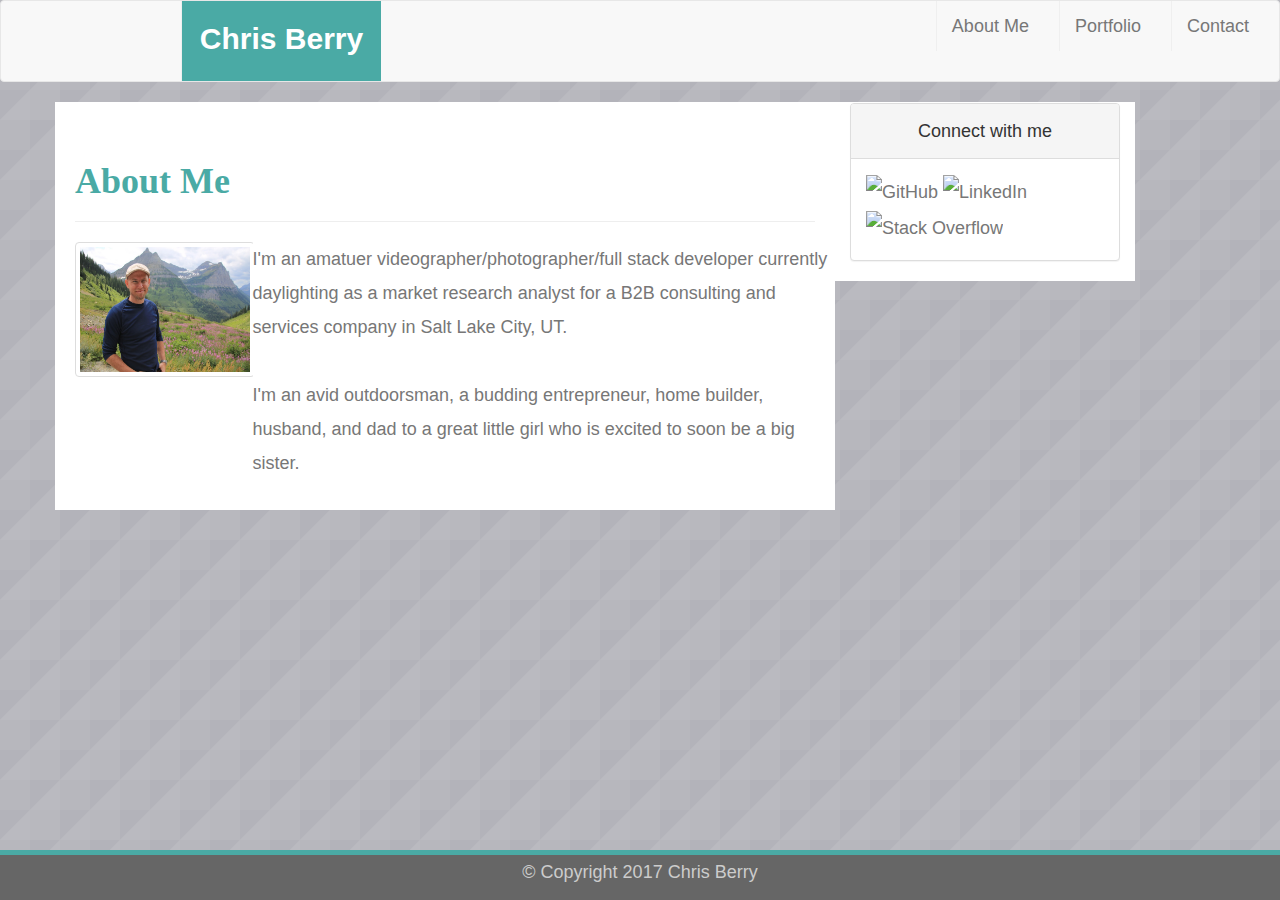
==== index.html @ b93f1061 "homework week 2" ====
<!DOCTYPE html>
<html>
<head>
	<!-- Latest compiled and minified CSS -->
<link rel="stylesheet" type="text/css" href="css/reset.css">
<link rel="stylesheet" href="https://maxcdn.bootstrapcdn.com/bootstrap/3.3.7/css/bootstrap.min.css" integrity="sha384-BVYiiSIFeK1dGmJRAkycuHAHRg32OmUcww7on3RYdg4Va+PmSTsz/K68vbdEjh4u" crossorigin="anonymous">
<link rel="stylesheet" type='text/css' href='css/style.css'>
	<title>About Me</title>
</head>
<body>

<nav class="navbar navbar-default">
  <div class="container-fluid">
    <!-- Brand and toggle get grouped for better mobile display -->
    <div class="navbar-header">
      <button type="button" class="navbar-toggle collapsed" data-toggle="collapse" data-target="#bs-example-navbar-collapse-1" aria-expanded="false">
        <span class="sr-only">Toggle navigation</span>
        <span class="icon-bar"></span>
        <span class="icon-bar"></span>
        <span class="icon-bar"></span>
      </button>
 
      
    </div>

    <!-- Collect the nav links, forms, and other content for toggling -->
    <div class="collapse navbar-collapse" id="bs-example-navbar-collapse-1">
     <a class="navbar-brand" href="index.html" background-color='#4aaaa5'>Chris Berry</a>
      <ul class="nav navbar-nav navbar-right">
        <li><a href="index.html">About Me</a></li>
   		<li><a href="portfolio.html">Portfolio</a></li>
   		<li><a href="contact.html">Contact</a></li>
      </ul>
    </div><!-- /.navbar-collapse -->
  
  </div><!-- /.container-fluid -->
</nav>
<div class='container'>
	<div class='row'>
		<div class="col-sm-8 col-md-8">
			<div class="page-header">
  				<h1>About Me</h1>
  			</div>	
							
				<div class="row">
					<div class='col-sm-3'>
					      <img src="images/Chris.JPG" class= 'thumbnail' alt="Chris" width='180' height='135'>
					</div>  
					<div class='col-sm-9'>
					      <div class="caption">
					        <p>	
							I'm an amatuer videographer/photographer/full stack developer currently daylighting as a market research analyst for a B2B consulting and services company in Salt Lake City, UT. 
							<br>
							<br>
							I'm an avid outdoorsman, a budding entrepreneur, home builder, husband, and dad to a great little girl who is excited to soon be a big sister.
							</p>
					      </div>
					</div>
				</div>
			
		</div>
	
		<div class='col-sm-4'>

	
	
	</div>
	<div class='col-sm-4'>
		<div class="panel panel-default">
  			<div class="panel-heading">Connect with me</div>
  				<div class="panel-body">
    				<img src='images/github-logo.PNG' class='social-box' alt='GitHub' width='65' height='65'>

					<img src='images/linkedin.JPG' class='social-box' alt='LinkedIn' width='65' height='65'>
					<img src='images/stack-overflow-logo.JPG' class='social-box' alt='Stack Overflow' width='65' height='65'>
  				</div>
			</div>
		</div>
	</div>
	
		<div class="footer navbar-fixed-bottom">
			&copy; Copyright 2017 Chris Berry
		</div>	

	
	
</body>
</html>
---- css/style.css ----
/*Navigation Bar*/

.navbar>.container-fluid .navbar-brand {
    margin-left: 150px;
    background-color: #4aaaa5;
    height: 80px;
    width: 200px;
    color: white;
    text-align: center;
    line-height: 45px;
	font-weight: 700;
	font-size: 30px;
	text-decoration: none;
}

nav a{
	color: #999;
	text-decoration: none;
	margin-left: 15px;
	display: inline-block;
	border-left: 1px solid #efefef;
	padding-left: 15px;
	line-height: 45px;


}




/*Body*/


body{
	background-image: url("../images/triangular.png");
	background-repeat: 20px;
	font-size: 18px;
	line-height: 34px;
	font-family: 'Arial', 'Helvetica', sans-serif;
	color: #777;
	}

h1, h2, h3{
font-family: 'Georgia', Times, TImes New Roman, serif;
font-weight: 700;
color: #4aaaa5;
}


h2, h3{
font-size: 15px;
text-align: center;
}

div.col-sm-8{
	padding: 20px;

}

div.col-sm-4{
	width: 300px;

}

.col-lg-1, .col-lg-10, .col-lg-11, .col-lg-12, .col-lg-2, .col-lg-3, .col-lg-4, .col-lg-5, .col-lg-6, .col-lg-7, .col-lg-8, .col-lg-9, .col-md-1, .col-md-10, .col-md-11, .col-md-12, .col-md-2, .col-md-3, .col-md-4, .col-md-5, .col-md-6, .col-md-7, .col-md-8, .col-md-9, .col-sm-1, .col-sm-10, .col-sm-11, .col-sm-12, .col-sm-2, .col-sm-3, .col-sm-4, .col-sm-5, .col-sm-6, .col-sm-7, .col-sm-8, .col-sm-9, .col-xs-1, .col-xs-10, .col-xs-11, .col-xs-12, .col-xs-2, .col-xs-3, .col-xs-4, .col-xs-5, .col-xs-6, .col-xs-7, .col-xs-8, .col-xs-9{
background-color: #fff;
}


div.panel-heading{
	text-align: center;
}

img.thumbnail{
	margin: 0;


}

div.col-sm-9{
	padding:0;
}

/*Portfolio*/

a.thumbnail{
	
	overflow: auto;
	position: relative;
	margin: 20px 10px 20px 20px ;
	padding: 10px;
	
	
}
h3{
	border-bottom: 0;
	background: #4aaaa5;
	color: #fff;
	text-align: center;
	position: relative;
	bottom: 80px;
	padding: 15px;
	width: 100%;
	line-height: 15px;
	margin-bottom: 0;
	font-weight: 300;
	clear: both;
}





	



/*Footer*/

.navbar-fixed-bottom {
    bottom: 0;
    margin-bottom: 0;
    border-top: solid 5px #4aaaa5;
    background: #666;
    height: 50px;
    text-align: center;
    color: #ccc;
    clear: both;
}


/*===================================================================================================*/
/*---------------Media Queries-----------------------*/

/*======================================================================================================*/


/* Large desktops and laptops */
@media (min-width: 1200px) {

}

/* Landscape tablets and medium desktops */
@media (min-width: 992px) and (max-width: 1199px) {

.navbar>.container-fluid .navbar-brand {
    margin-left: 100px;
    background-color: #4aaaa5;
    height: 60px;
    width: 175px;
    color: white;
    text-align: center;
    line-height: 45px;
	font-weight: 700;
	font-size: 24px;
	text-decoration: none;
}

/* Portrait tablets and small desktops */
@media (min-width: 768px) and (max-width: 991px) {

}

}

/* Landscape phones and portrait tablets */
@media (max-width: 767px) {

}

/* Portrait phones and smaller */
@media (max-width: 480px) {

}
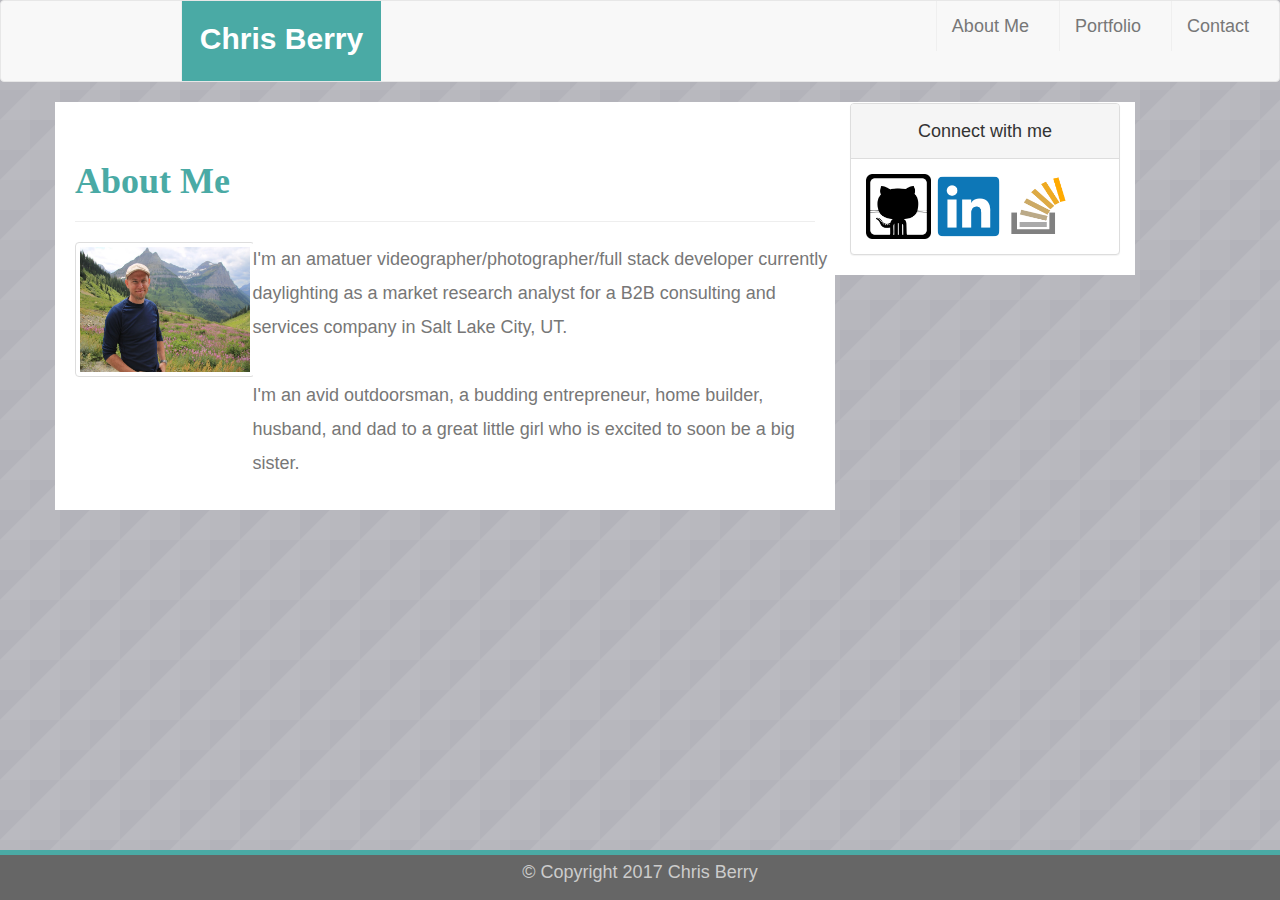
==== commit 1459de30: "fix social images" ====
--- a/index.html
+++ b/index.html
@@ -69,10 +69,10 @@
 		<div class="panel panel-default">
   			<div class="panel-heading">Connect with me</div>
   				<div class="panel-body">
-    				<img src='images/github-logo.PNG' class='social-box' alt='GitHub' width='65' height='65'>
+    				<img src='images/github-logo.png' class='social-box' alt='GitHub' width='65' height='65'>
 
-					<img src='images/linkedin.JPG' class='social-box' alt='LinkedIn' width='65' height='65'>
-					<img src='images/stack-overflow-logo.JPG' class='social-box' alt='Stack Overflow' width='65' height='65'>
+					<img src='images/linkedin.jpg' class='social-box' alt='LinkedIn' width='65' height='65'>
+					<img src='images/stack-overflow-logo.jpg' class='social-box' alt='Stack Overflow' width='65' height='65'>
   				</div>
 			</div>
 		</div>
